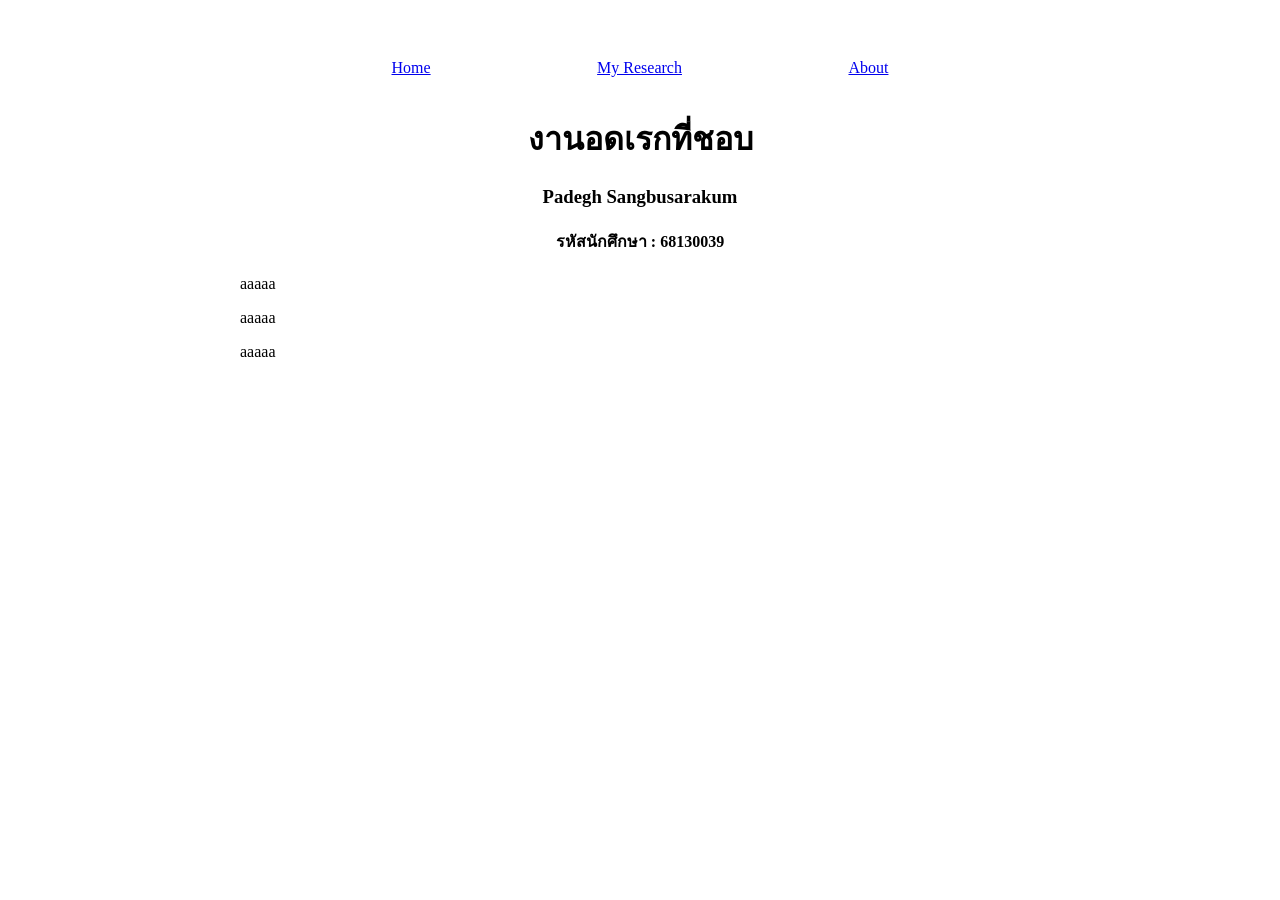
==== html/about/index.html @ 844cc73e "readme1" ====
<!DOCTYPE html>
<html lang="en">
<head>
   <meta charset="UTF-8">
   <meta name="viewport" content="width=device-width, initial-scale=1.0">
   <title>Simple Web using Python Flask</title>
      <link rel="stylesheet" href="styles.css">
</head>
<body>

<div style="display: flex ;  justify-content: center ;    padding-top:30px; width: auto ; "> 
<div style="display: flex ; flex-direction : column ;   padding: 21px;  ">

<div style="display: flex ; flex-direction : row; justify-content: space-evenly ; "  >
<div class="topmenu" ><a   href="/" >Home</a></div>
<div class="topmenu" ><a   href="/research" >My Research</a></div>
<div class="topmenu" ><a   href="/about"  >About</a></div>
</div>


 
<div style=" padding: 15px ;text-align:center ;  width: 800px; ">

<h1>งานอดเรกที่ชอบ</h1>
 
<h3>Padegh Sangbusarakum</h3>

<h4>รหัสนักศึกษา : 68130039</h4>

<p style="text-align: left ; "  >aaaaa</p>
<p style="text-align: left ; "  >aaaaa</p>
<p style="text-align: left ; "  >aaaaa</p>
  
</div>

 


</div>

</body>
</html>
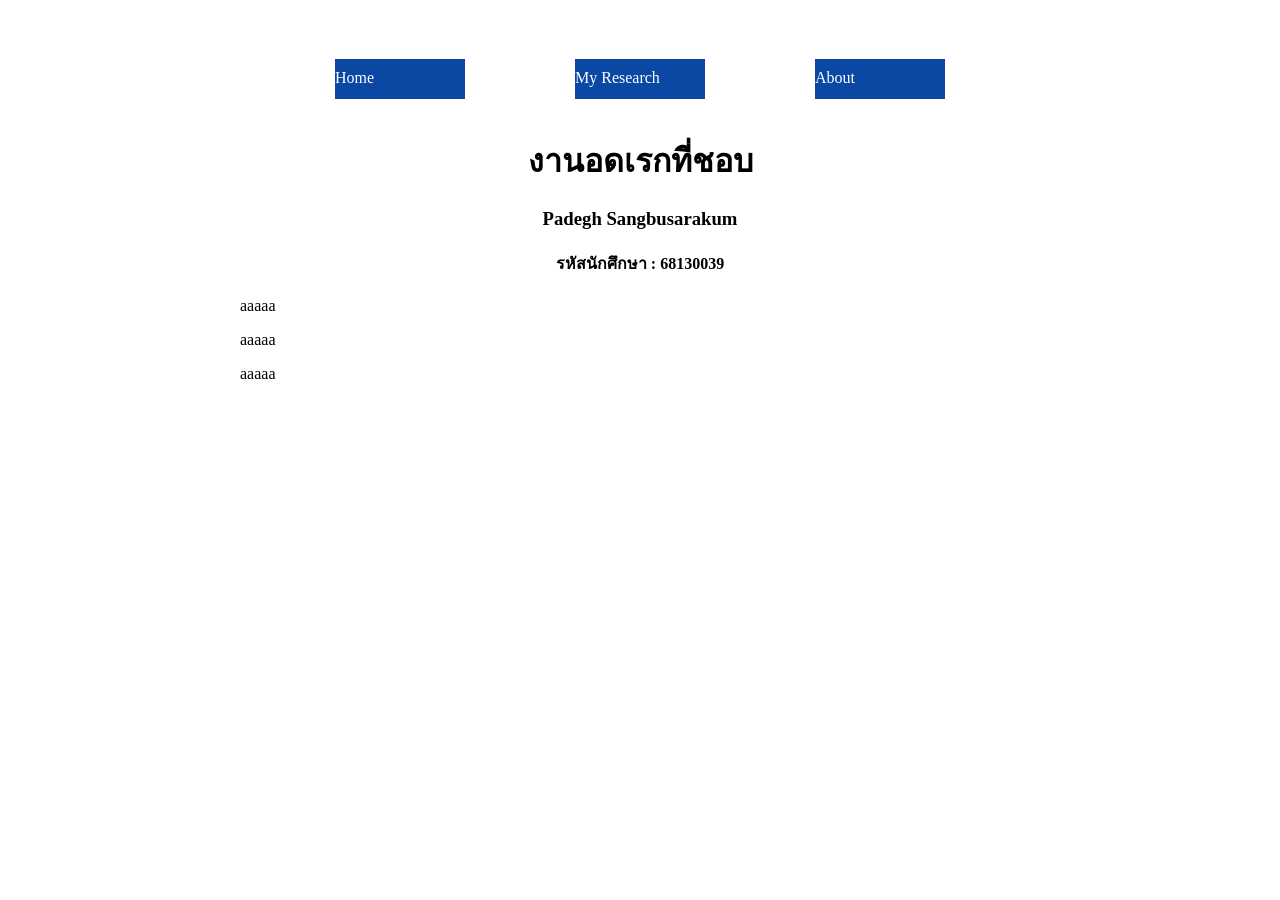
==== commit 0f4410a0: "web1" ====
--- a/html/about/index.html
+++ b/html/about/index.html
@@ -3,8 +3,8 @@
 <head>
    <meta charset="UTF-8">
    <meta name="viewport" content="width=device-width, initial-scale=1.0">
-   <title>Simple Web using Python Flask</title>
-      <link rel="stylesheet" href="styles.css">
+   <title>Examination CT519 Web Personal</title>
+   <link rel="stylesheet" href="../css/styles.css">
 </head>
 <body>
 
@@ -12,9 +12,9 @@
 <div style="display: flex ; flex-direction : column ;   padding: 21px;  ">
 
 <div style="display: flex ; flex-direction : row; justify-content: space-evenly ; "  >
-<div class="topmenu" ><a   href="/" >Home</a></div>
-<div class="topmenu" ><a   href="/research" >My Research</a></div>
-<div class="topmenu" ><a   href="/about"  >About</a></div>
+<div class="topmenu" ><a href="/" >Home</a></div>
+<div class="topmenu" ><a href="/research" >My Research</a></div>
+<div class="topmenu" ><a href="/about"  >About</a></div>
 </div>
 
 
--- a/html/css/styles.css
+++ b/html/css/styles.css
@@ -0,0 +1,25 @@
+.topmenu{
+   width:130px ;
+   background-color: #0a48a4 ;
+   height: 30px; 
+   padding: 10px 0px 0px 0px; 
+
+} 
+
+
+a:hover {
+  color: red;
+}
+
+a:visited {
+  color: white;
+}
+
+ 
+a {
+  font-size: 16px; /* กำหนดขนาดฟอนต์ 16 pixel */
+  color: #fff ;   /* สีเริ่มต้น (ปรับเปลี่ยนได้ตามต้องการ) */
+  text-decoration: none;
+}
+
+ 
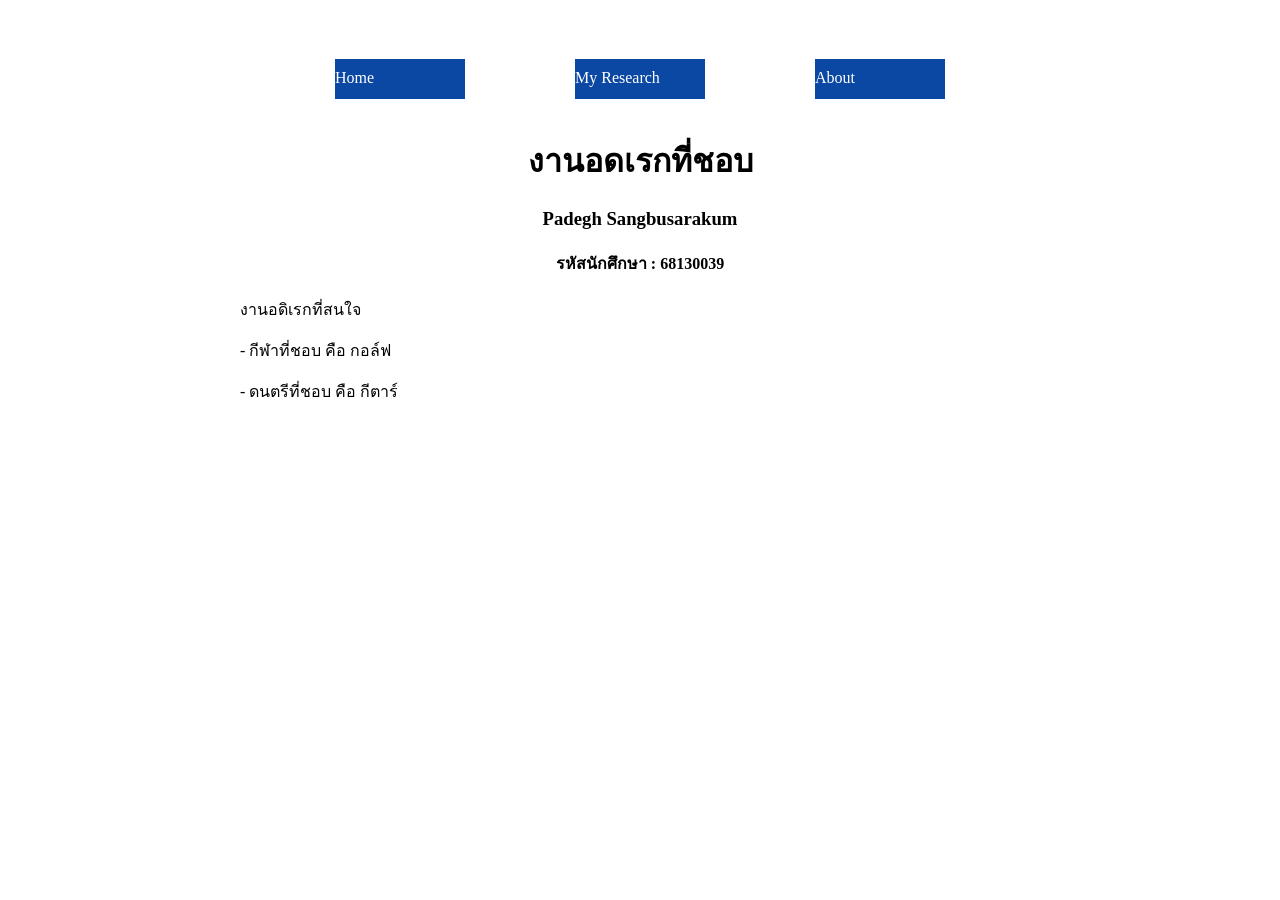
==== commit 79347282: "web1" ====
--- a/html/about/index.html
+++ b/html/about/index.html
@@ -27,9 +27,9 @@
 
 <h4>รหัสนักศึกษา : 68130039</h4>
 
-<p style="text-align: left ; "  >aaaaa</p>
-<p style="text-align: left ; "  >aaaaa</p>
-<p style="text-align: left ; "  >aaaaa</p>
+<p style="text-align: left ; "  >งานอดิเรกที่สนใจ</p>
+<p style="text-align: left ; "  >- กีฬาที่ชอบ คือ  กอล์ฟ</p>
+<p style="text-align: left ; "  >- ดนตรีที่ชอบ คือ กีตาร์</p>
   
 </div>
 
